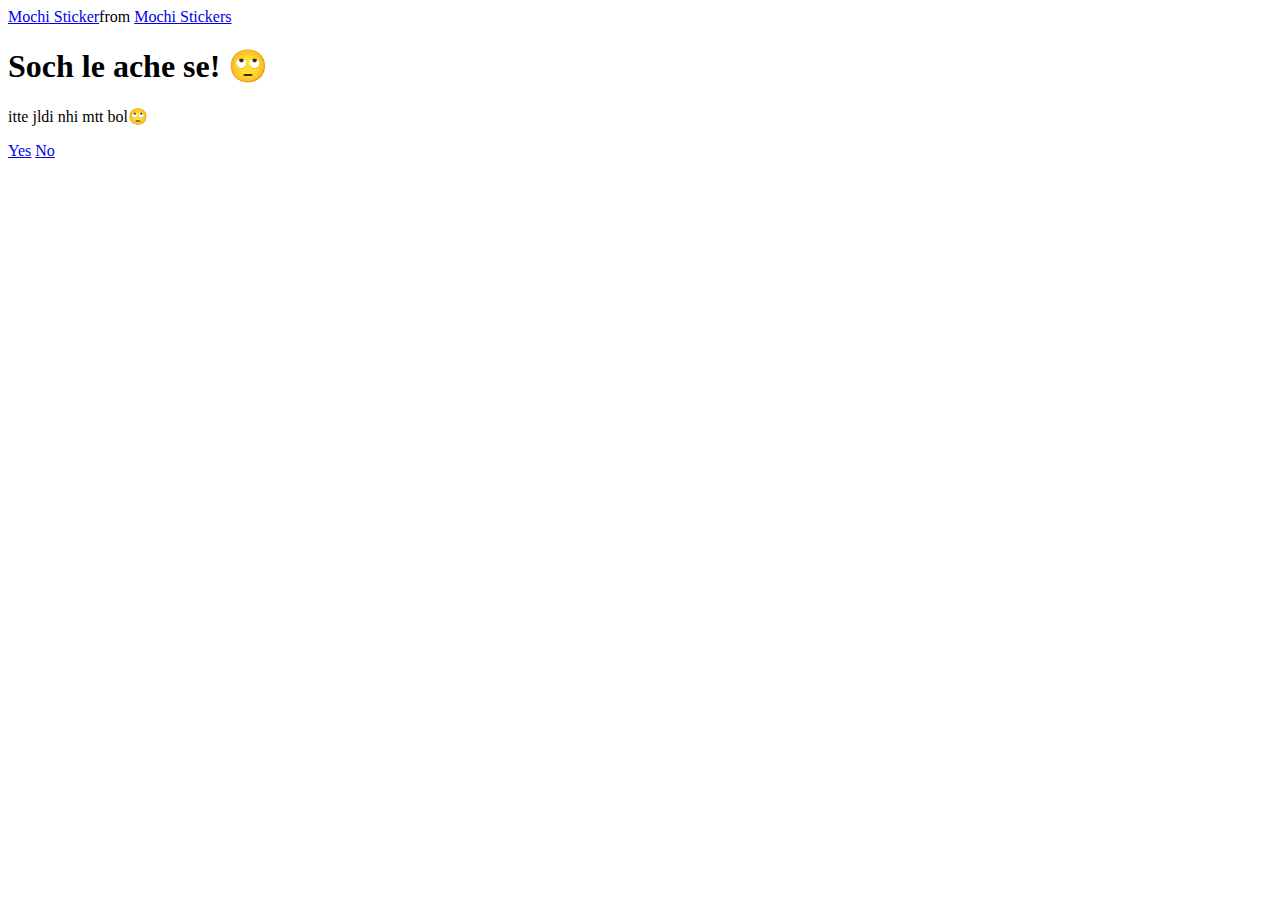
==== no1.html @ e8dc0644 "no1.html" ====
<!DOCTYPE html>
<html lang="en">
  <head>
    <meta charset="UTF-8" />
    <meta name="viewport" content="width=device-width, initial-scale=1.0" />
    <title>Ask Her Out</title>

    <link rel="stylesheet" href="./style.css" />
  </head>
  <body>
    <div class="container">
      <div
        class="tenor-gif-embed"
        data-postid="22050818"
        data-share-method="host"
        data-aspect-ratio="1"
        data-width="100%"
      >
        <a href="https://tenor.com/view/mochi-gif-22050818">Mochi Sticker</a
        >from
        <a href="https://tenor.com/search/mochi-stickers">Mochi Stickers</a>
      </div>
      <script
        type="text/javascript"
        async
        src="https://tenor.com/embed.js"
      ></script>
      <h1>Soch le ache se! 🙄</h1>
      <p>itte jldi nhi mtt bol🙄</p>

      <div class="btn">
        <a href="yes.html">Yes</a>
        <a href="no2.html">No</a>
      </div>
    </div>
  </body>
</html>
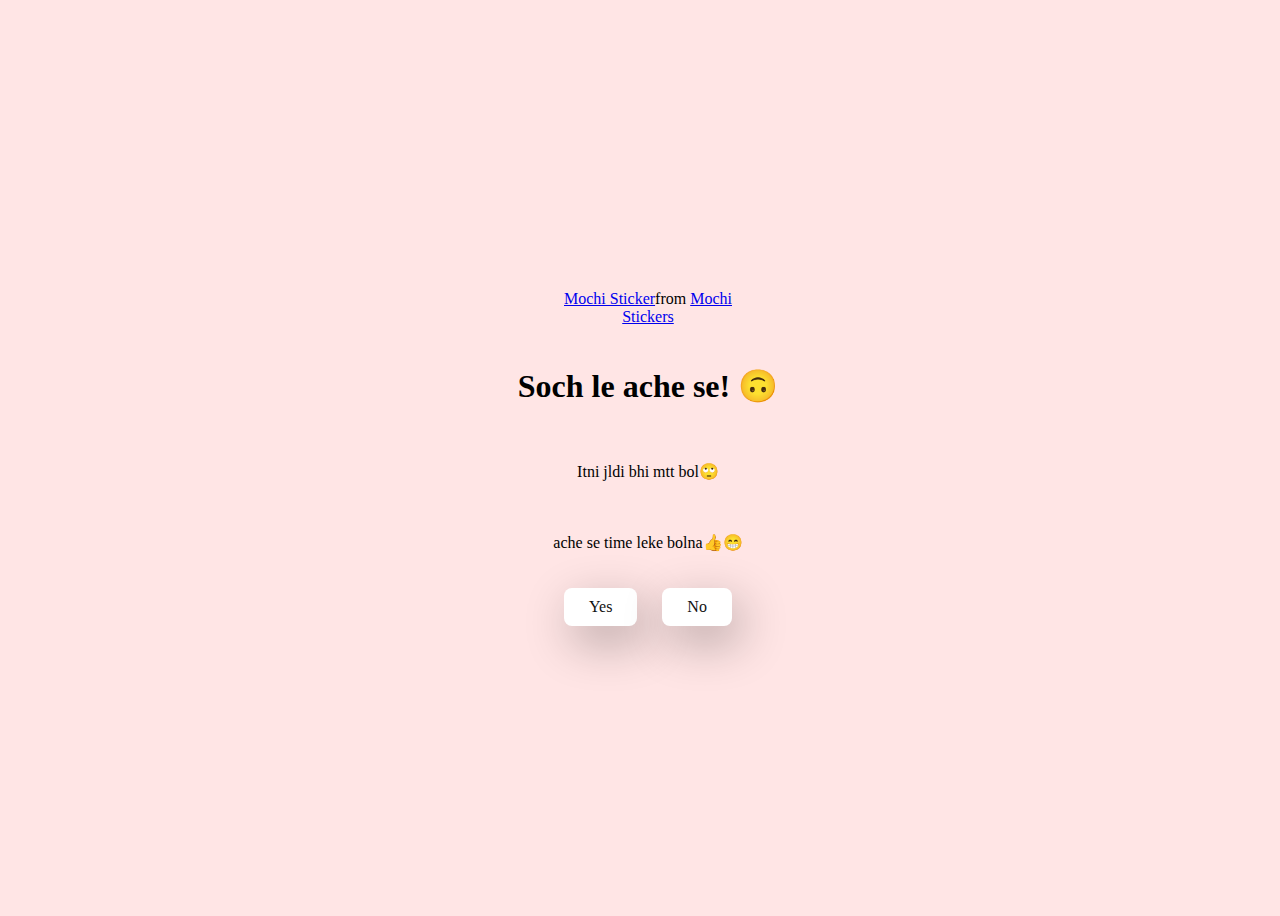
==== commit a2791ff4: "no1.html" ====
--- a/no1.html
+++ b/no1.html
@@ -25,9 +25,9 @@
         async
         src="https://tenor.com/embed.js"
       ></script>
-      <h1>Soch le ache se! 🙄</h1>
-      <p>itte jldi nhi mtt bol🙄</p>
-
+      <h1>Soch le ache se! 🙃</h1>
+      <p>Itni jldi bhi mtt bol🙄</p>
+      <p> ache se time leke bolna👍😁</p>
       <div class="btn">
         <a href="yes.html">Yes</a>
         <a href="no2.html">No</a>
--- a/style.css
+++ b/style.css
@@ -0,0 +1,44 @@
+@@ -0,0 +1,43 @@
+* {
+    margin: 0;
+    padding: 0;
+    box-sizing: border-box;
+    font-family: sans-serif;
+  }
+
+  body {
+    width: 100%;
+    min-height: 100vh;
+    display: flex;
+    justify-content: center;
+    align-items: center;
+    background-color: #ffe5e5;
+  }
+
+  .container {
+    display: flex;
+    flex-direction: column;
+    text-align: center;
+    align-items: center;
+    gap: 20px;
+    max-width: 500px;
+    margin: 20px;
+  }
+
+  .container .tenor-gif-embed {
+    max-width: 200px;
+  }
+
+  .container .btn {
+    display: flex;
+    gap: 25px;
+  }
+
+  .btn a {
+    text-decoration: none;
+    color: #111;
+    background: #fff;
+    padding: 10px 25px;
+    border-radius: 8px;
+    box-shadow: 0.5rem 1rem 3rem hsl(0, 0%, 0%, 0.3);
+  }
